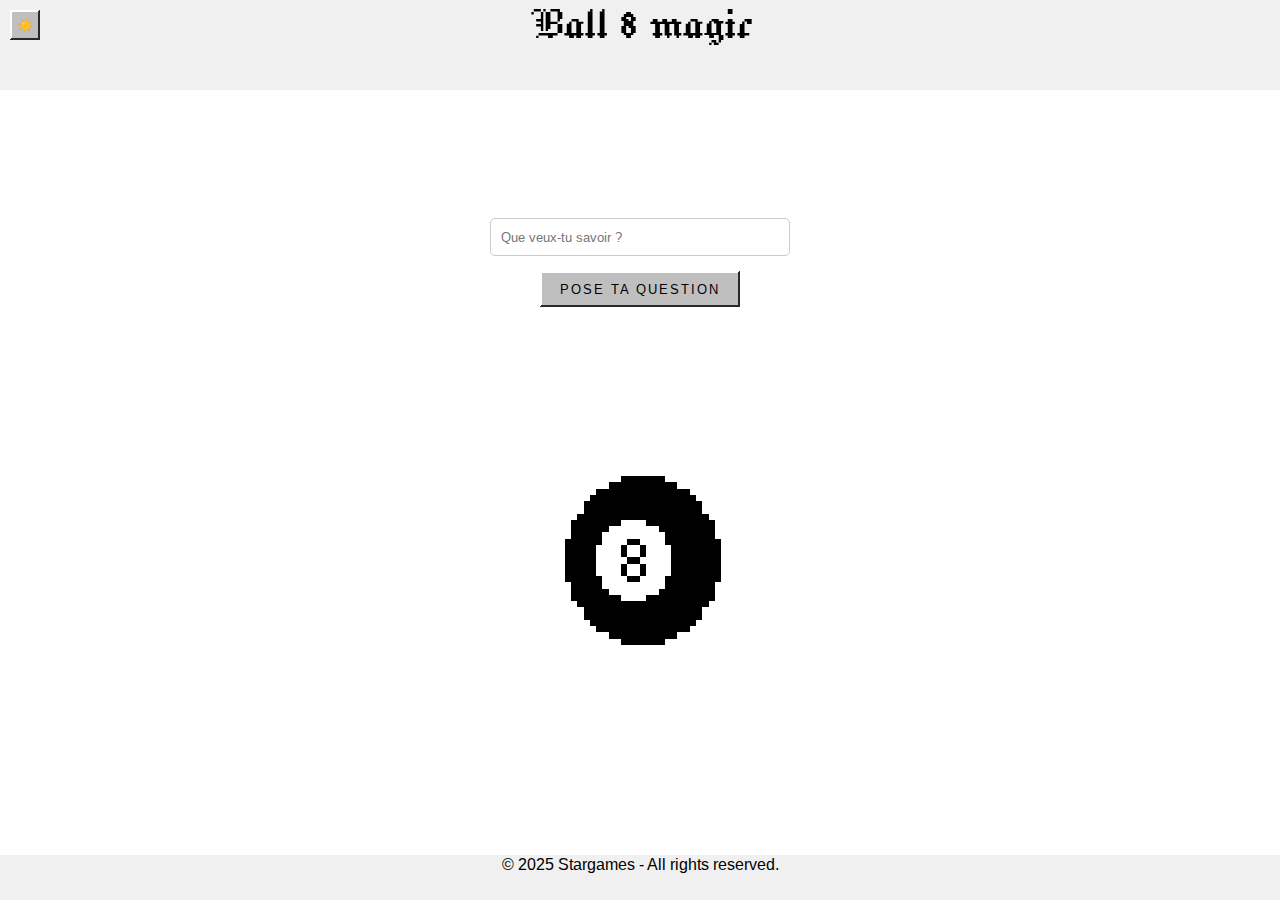
==== ball8magic.html @ 86d1fe04 "tarot and ball magic done" ====
<head>
    <meta charset="UTF-8">
    <meta name="viewport" content="width=device-width, initial-scale=1.0">
    <meta name="description" content="Description de la page pour le SEO">
    <title>STARGAMES</title>
    <link rel="icon" type="image/png" href="img/ETOILE ORANGE PNG.png">
    <link rel="stylesheet" href="style.css">
    <script src="script.js" defer></script>
    <script src="ball8.js" defer></script>
    <link rel="preconnect" href="https://fonts.googleapis.com">
<link rel="preconnect" href="https://fonts.gstatic.com" crossorigin>
<link href="https://fonts.googleapis.com/css2?family=Arimo:ital,wght@0,400..700;1,400..700&family=Jacquard+12&display=swap" rel="stylesheet">
</head>
<body>
      
    <header>
        <div class="dark-mode-toggle">
            <button id="toggle-dark-mode">🌙</button>
        </div>
        <a href=index.html><h1>Ball 8 magic</h1></a>
    </header>

    <main>
        <div class="ball-menu" id="ballMenu">
            <input type="text" placeholder="Que veux-tu savoir ?">
            <button class="button" id="ballButton">POSE TA QUESTION</button>
        </div>
        <section class="answer-area" id="answerArea">
            <img src="img\8BALL.png">
        </section>
    </main>

    <footer><p>© 2025 Stargames - All rights reserved.</p></footer>
</body>
---- style.css ----
:root {
    --font-spe: "Jacquard 12";
    --font-1: "Arimo";
    --font-size-p: 20px;
    --font-size-h1: 50px;

    --bg-color: #ffffff;
    --text-color: #000000;
    --header-footer-bg: #f0f0f0;
    --button-bg: hsl(0deg 0% 75%);
    --button-shadow-light: #ffffff;
    --button-shadow-dark: #292929;
    --footer-text-color: #292929;
    --input-bg-color: #ffffff;
    --input-text-color: #000000;
    --input-border-color: #ccc;
}


body.dark-mode {
    --bg-color: #121212;
    --text-color: #ffffff;
    --header-footer-bg: #1f1f1f;
    --button-bg: #333333;
    --button-shadow-light: #555555;
    --button-shadow-dark: #000000;
    --footer-text-color: #ffffff;
    --input-bg-color: #333333;
    --input-text-color: #ffffff;
    --input-border-color: #555555;
}

.dark-mode-toggle {
    position: fixed;
    top: 10px;
    left: 10px;
    z-index: 1000;
}

#toggle-dark-mode {
    background-color: var(--button-bg);
    width: 30px;
    height: 30px;
    display: flex;
    align-items: center;
    justify-content: center;
    cursor: pointer;
    box-shadow:
        inset -1px -1px var(--button-shadow-dark),
        inset 1px 1px var(--button-shadow-light),
        inset -2px -2px var(--button-shadow-dark),
        inset 2px 2px var(--button-shadow-light);
    transition: transform 0.3s ease, background-color 0.3s ease;
}

#toggle-dark-mode:hover {
    transform: scale(1.1);
}

#toggle-dark-mode:active {
    box-shadow:
        inset -1px -1px var(--button-shadow-light),
        inset 1px 1px var(--button-shadow-dark),
        inset -2px -2px var(--button-shadow-light),
        inset 2px 2px var(--button-shadow-dark);
    transform: scale(0.9);
}

* {
    padding: 0px;
    margin: 0px;
    text-decoration: none;
    list-style-type: none;
    border: none;
    font-family: var(--font-1);
    color: var(--text-color);
}

body {
    background-color: var(--bg-color);
}

header {
    text-align: center;
    height: 10svh;
    background-color: var(--header-footer-bg);
}

header h1 {
    font-family: var(--font-spe);
    font-size: var(--font-size-h1);
    font-weight: normal;
}

footer {
    text-align: center;
    height: 5svh;
    background-color: var(--header-footer-bg);
    color: var(--footer-text-color);
}

main {
    display: flex;
    flex-direction: column;
    align-items: center;
    height: 85svh;
}

main h2{
    text-align: center;
    padding: 5px;
    font-family: var(--font-1);
    font-size: var(--font-size-p);
    font-weight: normal;
}

.menu, .tarot-menu, .ball-menu {
    display: flex;
    flex-flow: column nowrap;
    justify-content: center;
    align-items: center;
    height: 85svh;


    button {
    border: none;
    outline-offset: -4px;
    cursor: pointer;
    background: var(--button-bg);
    box-shadow:
        inset -1px -1px var(--button-shadow-dark),
        inset 1px 1px var(--button-shadow-light),
        inset -2px -2px var(--button-shadow-dark),
        inset 2px 2px var(--button-shadow-light);
    text-transform: uppercase;
    letter-spacing: 2px;
    padding: 10px 10px;
    margin: 5%;
    min-width: 200px;
}
 

button:active {
    box-shadow:
        inset -1px -1px var(--button-shadow-light),
        inset 1px 1px var(--button-shadow-dark),
        inset -2px -2px var(--button-shadow-light),
        inset 2px 2px var(--button-shadow-dark);
}
}

/* TAROT */

.tarot-menu {
    height: 20svh ;
}

#futurarea {
    display: flex;
}

.carte {
    background-color: #fff;
    border: 1px solid #ccc;
    border-radius: 10px;
    padding: 20px;
    margin: 10px;
    text-align: center;
    width: 150px; 
    height: 250px;
    box-shadow: 0 4px 8px rgba(0, 0, 0, 0.2);
    display: flex;
    flex-direction: column;
    justify-content: center;
    align-items: center;
    position: relative;
    transform-style: preserve-3d;
    transition: transform 0.5s ease;
}

.carte:hover {
    transform: rotateY(10deg) rotateX(10deg);
    box-shadow: 0 8px 16px rgba(0, 0, 0, 0.3);
}

.carte span {
    font-size: 50px;
    margin-bottom: 10px;
}

.carte h3 {
    margin: 10px 0;
    font-size: 18px;
    font-weight: bold;
    color: #333;
}

.carte p {
    font-size: 14px;
    color: #666;
    margin-top: 10px;
}

.carte::before {
    content: "";
    position: absolute;
    top: 10px;
    left: 10px;
    right: 10px;
    bottom: 10px;
    border: 2px solid rgba(0, 0, 0, 0.1);
    border-radius: 8px;
    pointer-events: none;
}

/* BALL */

input{
    min-width: 300px;
    padding: 10px;
    font-family: var(--font-size-p);
    background-color: var(--input-bg-color);
    color: var(--input-text-color);
    border: 1px solid var(--input-border-color);
    border-radius: 5px;
    transition: background-color 0.3s, color 0.3s, border-color 0.3s;

}

.ball-menu{
    height: 40svh;
}

#answerArea {
    display: flex;
    justify-content: center;
    align-items: center;
    margin-top: 20px;
}


.ball-answer {
    width: 300px; 
    height: auto; 
    border-radius: 10px; 
}
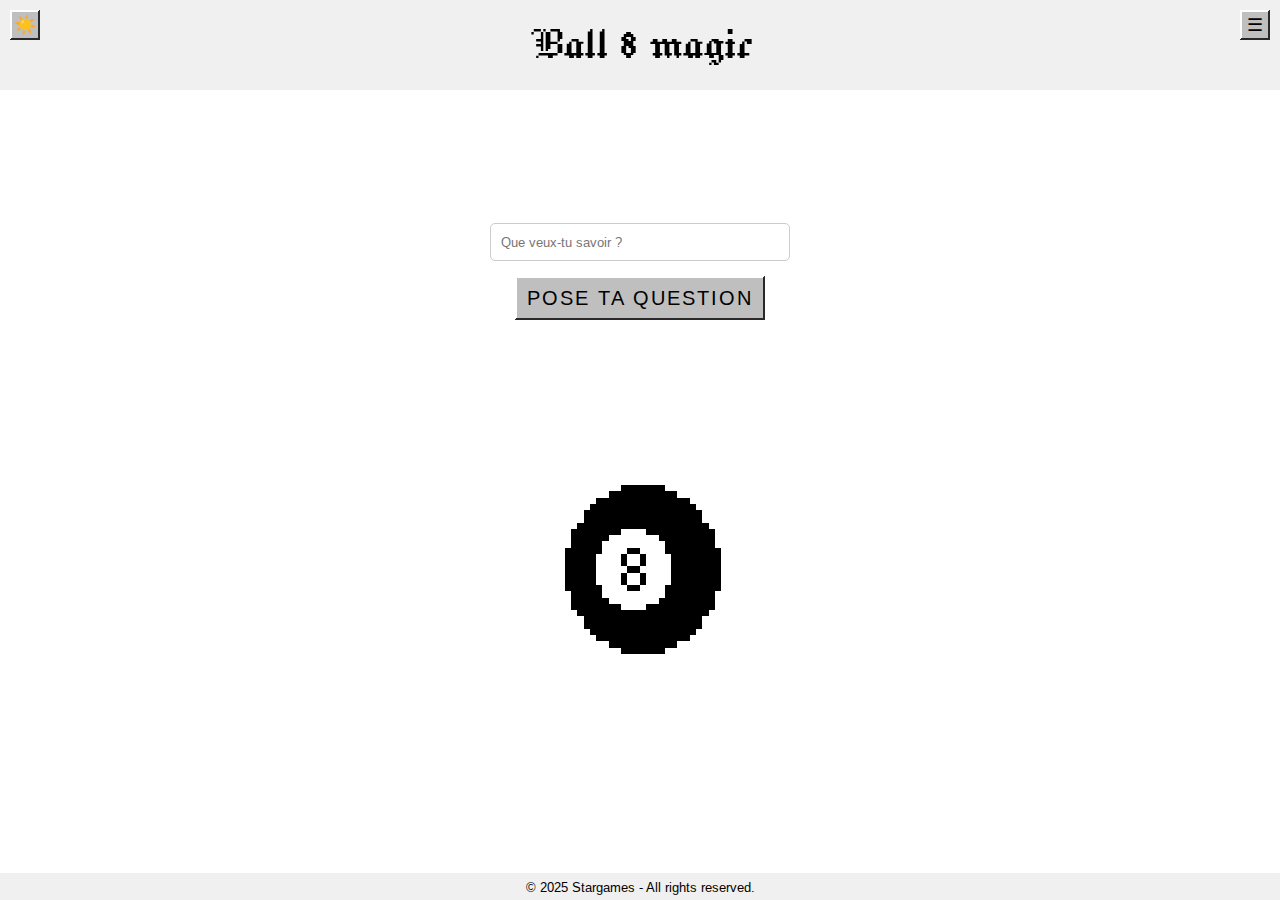
==== commit 140e9f6d: "puzzle et clicker à faire" ====
--- a/ball8magic.html
+++ b/ball8magic.html
@@ -15,10 +15,27 @@
       
     <header>
         <div class="dark-mode-toggle">
-            <button id="toggle-dark-mode">🌙</button>
+            <button id="toggle-dark-mode" class="icon-button">🌙</button>
         </div>
+
         <a href=index.html><h1>Ball 8 magic</h1></a>
+
+        <div class="hamburger-toggle">
+            <button id="hamburgerButton" class="icon-button">☰</button>
+        </div>
+
+        <nav id="hamburgerMenu" class="menu-burger">
+            <ul>
+                <li><a href="user.html">ACCOUNT</a></li>
+                <li><a href="tarot.html">TAROT</a></li>
+                <li><a href="ball8magic.html">BALL 8 MAGIC</a></li>
+                <li><a href="clickstar.html">CLICK STAR</a></li>
+                <li><a href="puzzle.html">PUZZLE</a></li>
+            </ul>
+        </nav>
+
     </header>
+
 
     <main>
         <div class="ball-menu" id="ballMenu">
--- a/style.css
+++ b/style.css
@@ -3,7 +3,7 @@
     --font-1: "Arimo";
     --font-size-p: 20px;
     --font-size-h1: 50px;
-
+    /* light-mode */
     --bg-color: #ffffff;
     --text-color: #000000;
     --header-footer-bg: #f0f0f0;
@@ -30,40 +30,94 @@
     --input-border-color: #555555;
 }
 
-.dark-mode-toggle {
+.dark-mode-toggle{
     position: fixed;
     top: 10px;
     left: 10px;
     z-index: 1000;
 }
 
-#toggle-dark-mode {
+.icon-button {
     background-color: var(--button-bg);
     width: 30px;
     height: 30px;
     display: flex;
     align-items: center;
     justify-content: center;
-    cursor: pointer;
+    cursor: pointer;        
     box-shadow:
-        inset -1px -1px var(--button-shadow-dark),
-        inset 1px 1px var(--button-shadow-light),
-        inset -2px -2px var(--button-shadow-dark),
-        inset 2px 2px var(--button-shadow-light);
+            inset -1px -1px var(--button-shadow-dark),
+            inset 1px 1px var(--button-shadow-light),
+            inset -2px -2px var(--button-shadow-dark),
+            inset 2px 2px var(--button-shadow-light);
     transition: transform 0.3s ease, background-color 0.3s ease;
-}
-
-#toggle-dark-mode:hover {
+    border: none;
+    font-size: 18px;
+    color: var(--text-color);
+}
+        
+    
+.icon-button:hover {        
     transform: scale(1.1);
 }
-
-#toggle-dark-mode:active {
+    
+.icon-button:active {
     box-shadow:
         inset -1px -1px var(--button-shadow-light),
         inset 1px 1px var(--button-shadow-dark),
         inset -2px -2px var(--button-shadow-light),
         inset 2px 2px var(--button-shadow-dark);
     transform: scale(0.9);
+}
+    
+.dark-mode-toggle {
+    position: fixed;
+    top: 10px;
+    left: 10px;
+    z-index: 1000;
+}
+    
+.hamburger-toggle {
+    position: fixed;
+    top: 10px;
+    right: 10px;
+    z-index: 1000;
+}
+
+.menu-burger {
+    position: fixed;
+    top: 10svh; 
+    right: -100%;
+    width: 100%;
+    height: 80svh;
+    background-color: var(--bg-color);
+    transition: right 0.3s ease-in-out; 
+    z-index: 1000; 
+}
+
+.menu-burger ul {
+    list-style: none;
+    padding: 20px;
+}
+
+.menu-burger ul li {
+    margin: 15px 0;
+}
+
+.menu-burger ul li a {
+    text-decoration: none;
+    color: var(--secondary-color);
+    font-size: 1.2rem;
+    transition: color 0.3s ease;
+}
+
+.menu-burger ul li a:hover {
+    color: var(--tertiary-color);
+    font-size: large;
+}
+
+.menu-burger.active {
+    right: 0; 
 }
 
 * {
@@ -78,10 +132,15 @@
 
 body {
     background-color: var(--bg-color);
+    display: flex;
+    flex-direction: column;
+    justify-content: space-between;
+    height: 100svh;
 }
 
 header {
     text-align: center;
+    align-content: center;
     height: 10svh;
     background-color: var(--header-footer-bg);
 }
@@ -92,11 +151,14 @@
     font-weight: normal;
 }
 
+
 footer {
+    font-size: smaller;
     text-align: center;
-    height: 5svh;
+    align-content: center;
     background-color: var(--header-footer-bg);
     color: var(--footer-text-color);
+    height: 3svh;
 }
 
 main {
@@ -104,14 +166,6 @@
     flex-direction: column;
     align-items: center;
     height: 85svh;
-}
-
-main h2{
-    text-align: center;
-    padding: 5px;
-    font-family: var(--font-1);
-    font-size: var(--font-size-p);
-    font-weight: normal;
 }
 
 .menu, .tarot-menu, .ball-menu {
@@ -120,9 +174,9 @@
     justify-content: center;
     align-items: center;
     height: 85svh;
-
-
-    button {
+}
+
+.button {
     border: none;
     outline-offset: -4px;
     cursor: pointer;
@@ -136,18 +190,19 @@
     letter-spacing: 2px;
     padding: 10px 10px;
     margin: 5%;
-    min-width: 200px;
+    min-width: 250px;
+    font-size: var(--font-size-p);
 }
  
 
-button:active {
+.button:active {
     box-shadow:
         inset -1px -1px var(--button-shadow-light),
         inset 1px 1px var(--button-shadow-dark),
         inset -2px -2px var(--button-shadow-light),
         inset 2px 2px var(--button-shadow-dark);
 }
-}
+
 
 /* TAROT */
 
@@ -160,14 +215,14 @@
 }
 
 .carte {
-    background-color: #fff;
+    background-color: #f3f1f1;
     border: 1px solid #ccc;
     border-radius: 10px;
     padding: 20px;
     margin: 10px;
     text-align: center;
-    width: 150px; 
-    height: 250px;
+    width: 30svh; 
+    height: 50svh;
     box-shadow: 0 4px 8px rgba(0, 0, 0, 0.2);
     display: flex;
     flex-direction: column;
@@ -213,6 +268,12 @@
     pointer-events: none;
 }
 
+#tarotImage{
+    border-radius: 8px;
+    width: 35svh; 
+    height: auto;
+}
+
 /* BALL */
 
 input{
@@ -238,9 +299,10 @@
     margin-top: 20px;
 }
 
-
 .ball-answer {
     width: 300px; 
     height: auto; 
     border-radius: 10px; 
-}+}
+
+/* PUZZLE */
